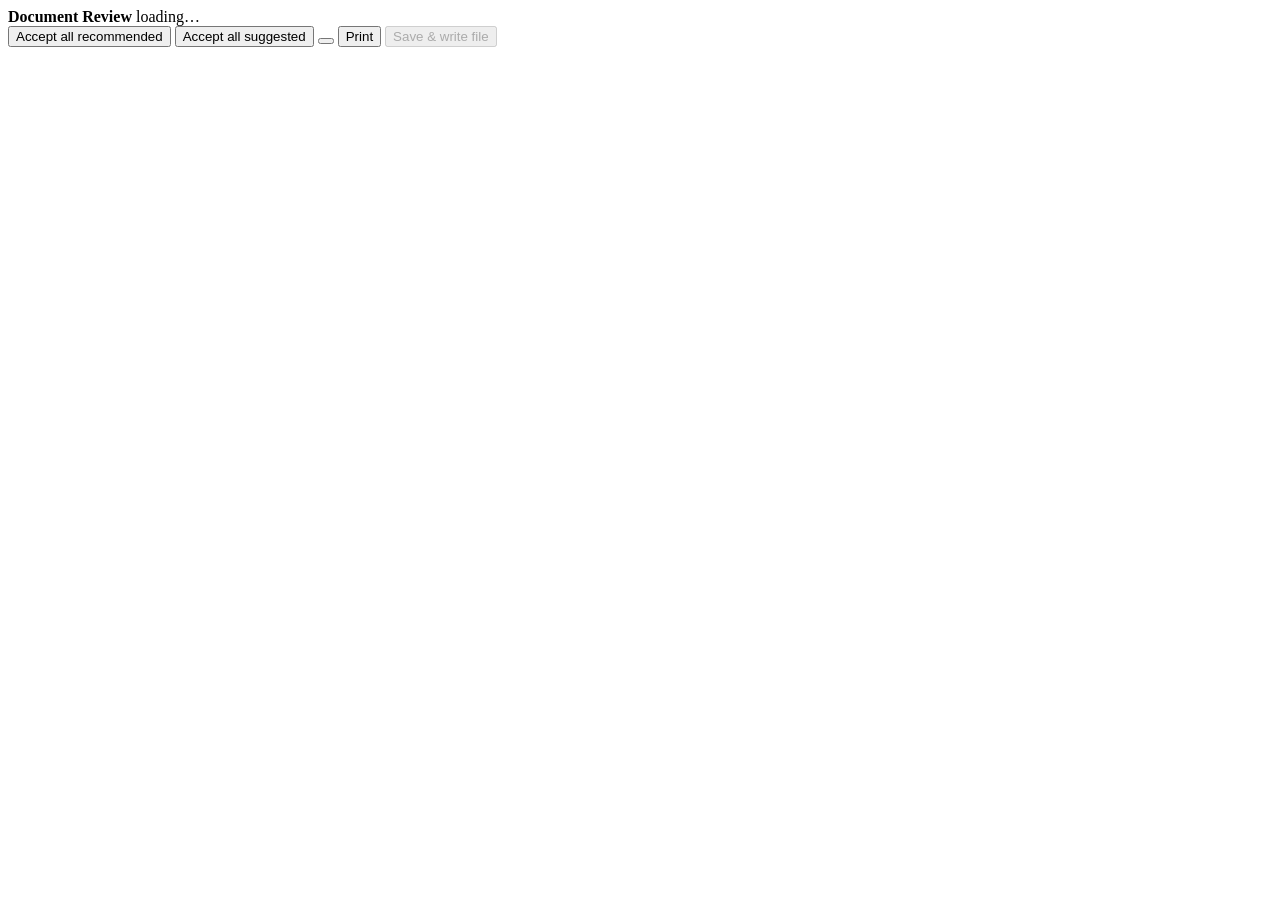
==== review_ui/index.html @ 776cf5c0 "Add review_ui/ static assets — review.py's web UI was missing them review.py serves its diff-review " ====
<!doctype html>
<html lang="en">
<head>
<meta charset="utf-8">
<title>Document Review</title>
<meta name="viewport" content="width=device-width, initial-scale=1">
<link rel="stylesheet" href="/style.css">
<script>
  // Applied synchronously, before first paint, so a stored preference never
  // flashes the wrong theme. Mirrors the zqx project's theme-toggle pattern.
  (function () {
    try {
      var stored = window.localStorage.getItem("review-theme");
      if (stored === "light" || stored === "dark") {
        document.documentElement.setAttribute("data-theme", stored);
      }
    } catch (e) {}
  })();
</script>
</head>
<body>
<header id="toolbar">
  <div id="toolbar-left">
    <strong>Document Review</strong>
    <span id="counts">loading…</span>
    <span id="citation-counts"></span>
  </div>
  <div id="toolbar-right">
    <button id="accept-all-citations-btn" class="bulk-action-btn" type="button" title="Accept every citation marked &quot;Looks good (Recommended)&quot;">Accept all recommended</button>
    <button id="accept-all-suggested-btn" class="bulk-action-btn" type="button" title="Accept the suggested text for every pending change">Accept all suggested</button>
    <button id="theme-toggle" class="theme-toggle" type="button"></button>
    <button id="print-btn" type="button">Print</button>
    <button id="save-btn" disabled>Save &amp; write file</button>
  </div>
</header>
<main id="doc"></main>
<div id="save-toast" class="save-status"></div>
<script src="/app.js"></script>
</body>
</html>
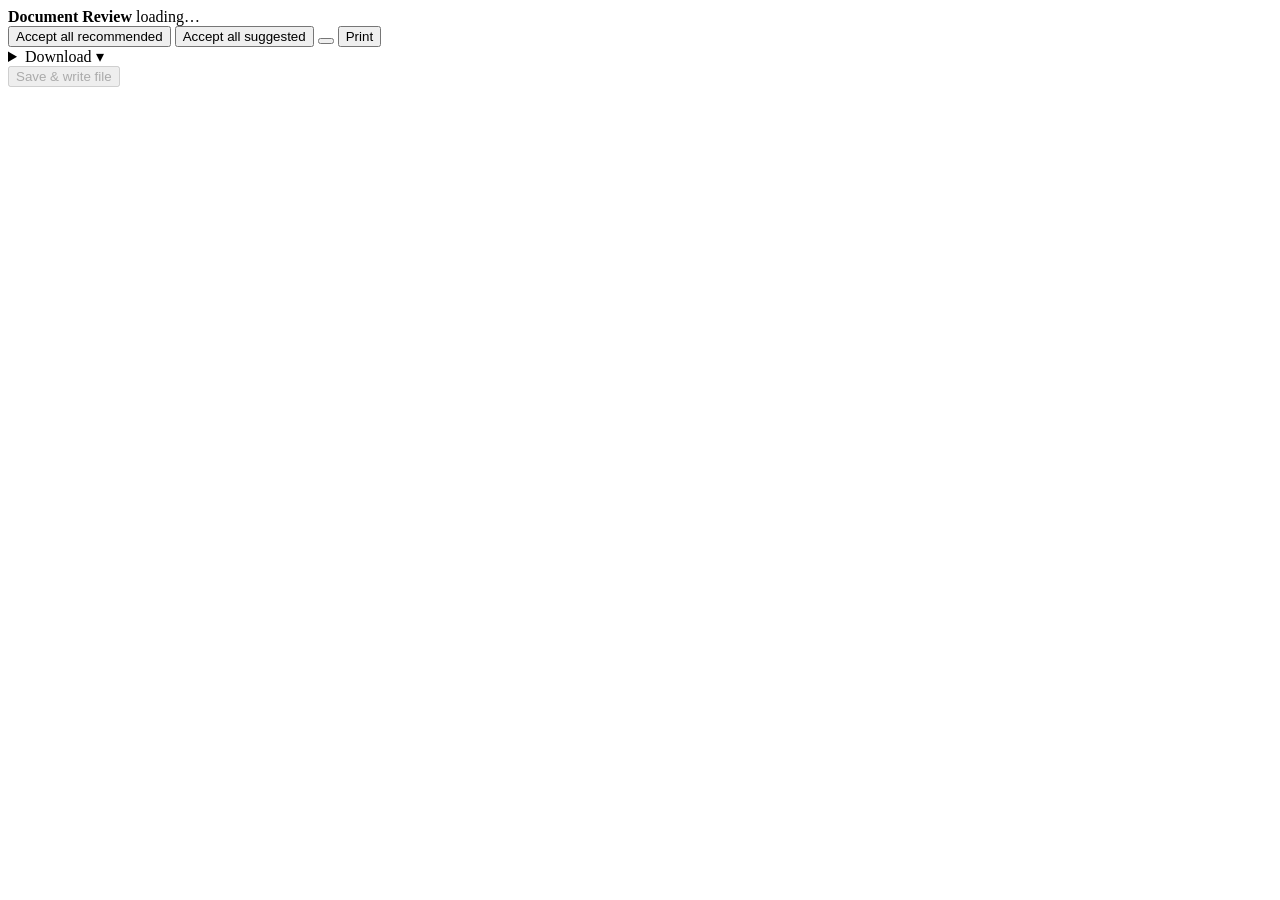
==== commit fadc19c8: "Add PDF/Word/Markdown export to review.py's web UI, as-shown or clean New "Download" toolbar menu in" ====
--- a/review_ui/index.html
+++ b/review_ui/index.html
@@ -30,6 +30,19 @@
     <button id="accept-all-suggested-btn" class="bulk-action-btn" type="button" title="Accept the suggested text for every pending change">Accept all suggested</button>
     <button id="theme-toggle" class="theme-toggle" type="button"></button>
     <button id="print-btn" type="button">Print</button>
+    <details id="download-menu" class="dl-menu">
+      <summary>Download &#9662;</summary>
+      <div class="dl-menu-list">
+        <div class="dl-menu-group-label">As shown (with references)</div>
+        <button type="button" data-format="pdf" data-clean="0">PDF</button>
+        <button type="button" data-format="docx" data-clean="0">Word (.docx)</button>
+        <button type="button" data-format="md" data-clean="0">Markdown</button>
+        <div class="dl-menu-group-label">Clean (no catalogue references)</div>
+        <button type="button" data-format="pdf" data-clean="1">PDF</button>
+        <button type="button" data-format="docx" data-clean="1">Word (.docx)</button>
+        <button type="button" data-format="md" data-clean="1">Markdown</button>
+      </div>
+    </details>
     <button id="save-btn" disabled>Save &amp; write file</button>
   </div>
 </header>
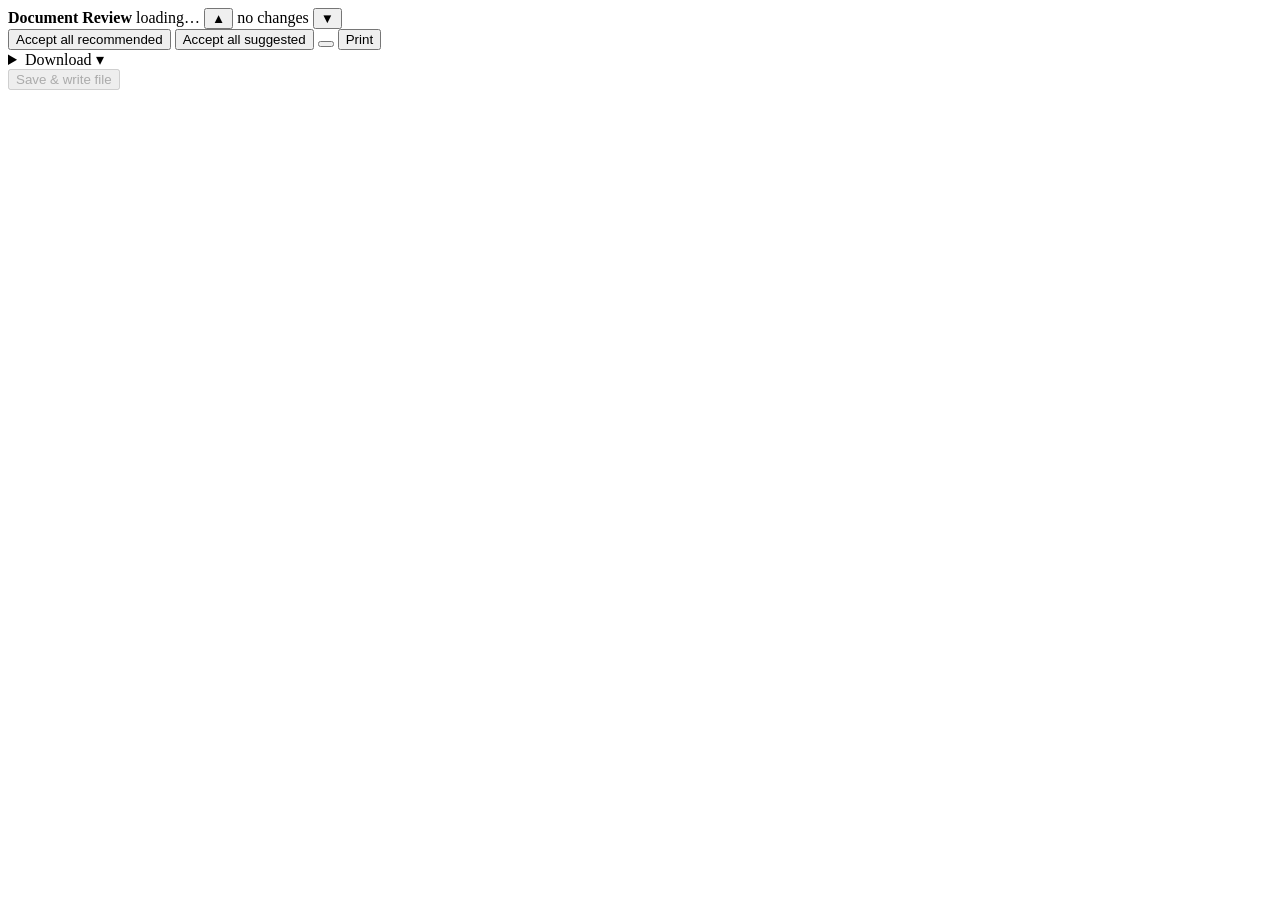
==== commit b7fb0601: "Add change-card navigation (jump between review items) to review.py's UI Same feature just added on " ====
--- a/review_ui/index.html
+++ b/review_ui/index.html
@@ -24,6 +24,11 @@
     <strong>Document Review</strong>
     <span id="counts">loading…</span>
     <span id="citation-counts"></span>
+    <span id="item-nav" class="item-nav" title="Jump between change cards without scrolling (keyboard: j / k)">
+      <button id="nav-prev-btn" type="button" aria-label="Previous change">&#9650;</button>
+      <span id="nav-counter">no changes</span>
+      <button id="nav-next-btn" type="button" aria-label="Next change">&#9660;</button>
+    </span>
   </div>
   <div id="toolbar-right">
     <button id="accept-all-citations-btn" class="bulk-action-btn" type="button" title="Accept every citation marked &quot;Looks good (Recommended)&quot;">Accept all recommended</button>
